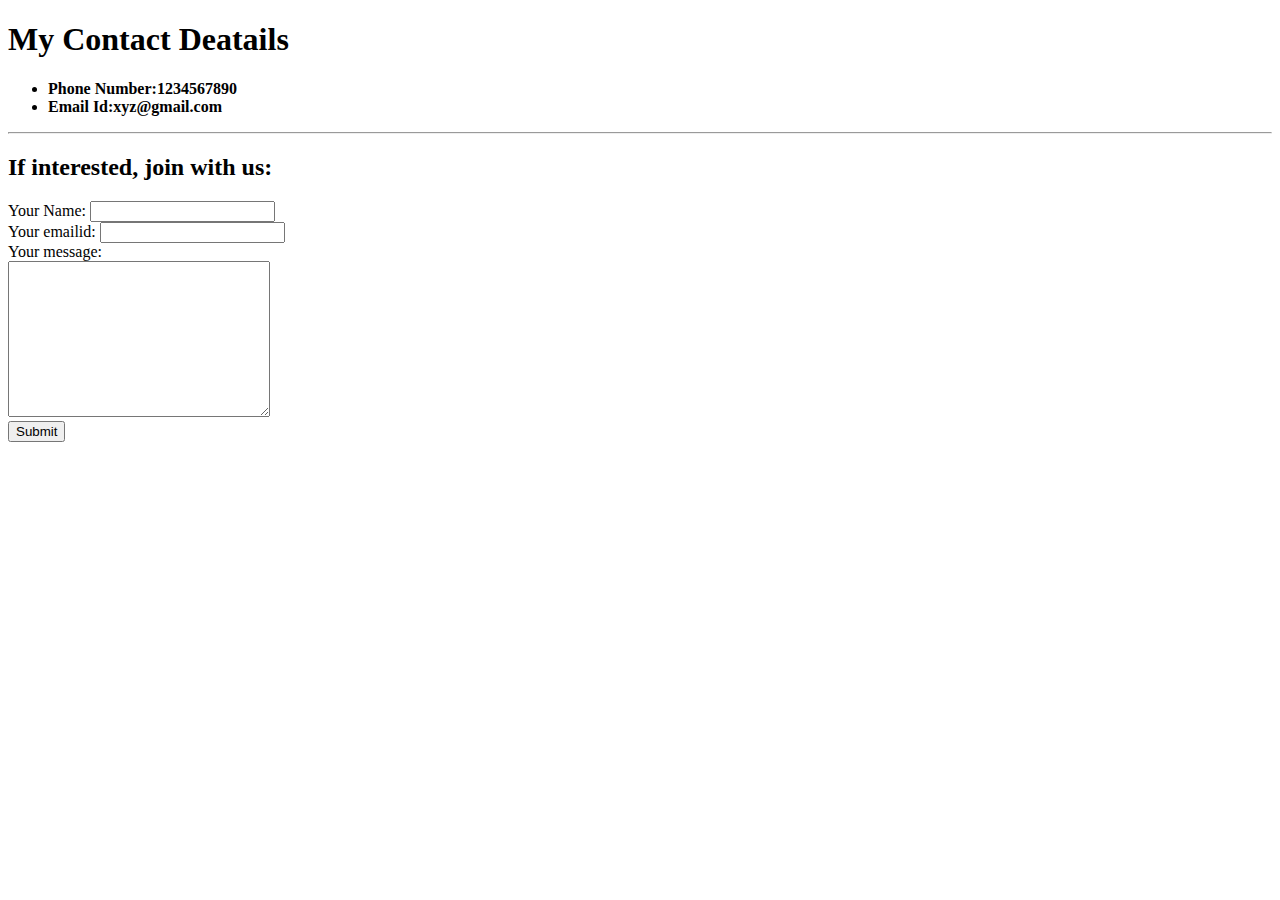
==== contact.html @ a761adce "Rename Contact-Me.html to contact.html" ====
<!DOCTYPE html>
<html lang="en" dir="ltr">
  <head>
    <meta charset="utf-8">
    <title>Contacts</title>
  </head>
  <body>
    <h1>My Contact Deatails</h1>
    <ul>
      <li><strong>Phone Number:1234567890</strong></li>
      <li><strong>Email Id:xyz@gmail.com</strong></li>
    </ul>
    <hr>
    <h2>If interested, join with us:</h2>
    <form action="mailto:niladrichowdhury87@gmail.com" method="post" enctype="text/plain">
    <label>Your Name:</label>
    <input type="text" name="YourName" value=""><br>
    <label>Your emailid:</label>
    <input type="email" name="YourEmail" value=""><br>
    <label>Your message:</label><br>
    <textarea name="YourMessage" rows="10" cols="30"></textarea><br>
    <input type="submit" name="" >
    </form>
  </body>
</html>
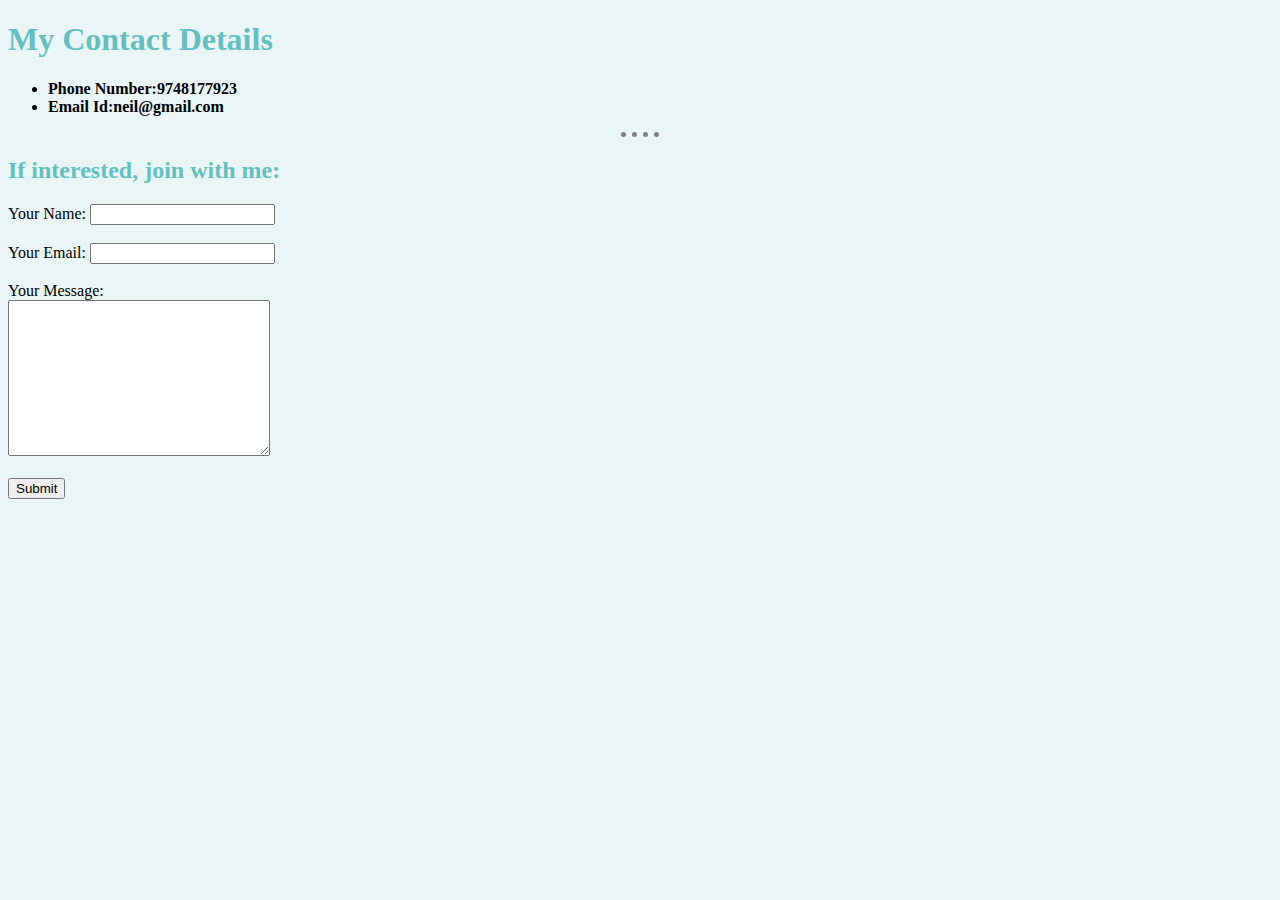
==== commit 7f9d7221: "Add files via upload" ====
--- a/contact.html
+++ b/contact.html
@@ -3,22 +3,23 @@
   <head>
     <meta charset="utf-8">
     <title>Contacts</title>
+    <link rel="stylesheet" href="css/styles.css">
   </head>
   <body>
-    <h1>My Contact Deatails</h1>
+    <h1>My Contact Details</h1>
     <ul>
-      <li><strong>Phone Number:1234567890</strong></li>
-      <li><strong>Email Id:xyz@gmail.com</strong></li>
+      <li><strong>Phone Number:9748177923</strong></li>
+      <li><strong>Email Id:neil@gmail.com</strong></li>
     </ul>
     <hr>
-    <h2>If interested, join with us:</h2>
+    <h2>If interested, join with me:</h2>
     <form action="mailto:niladrichowdhury87@gmail.com" method="post" enctype="text/plain">
     <label>Your Name:</label>
-    <input type="text" name="YourName" value=""><br>
-    <label>Your emailid:</label>
-    <input type="email" name="YourEmail" value=""><br>
-    <label>Your message:</label><br>
-    <textarea name="YourMessage" rows="10" cols="30"></textarea><br>
+    <input type="text" name="YourName" value=""><br><br>
+    <label>Your Email:</label>
+    <input type="email" name="YourEmail" value=""><br><br>
+    <label>Your Message:</label><br>
+    <textarea name="YourMessage" rows="10" cols="30"></textarea><br><br>
     <input type="submit" name="" >
     </form>
   </body>
--- a/css/styles.css
+++ b/css/styles.css
@@ -0,0 +1,27 @@
+  body {
+    background-color: #EAF6F6;
+  }
+
+  hr {
+    border-style: none;
+    border-top-style: dotted;
+    border-color: grey;
+    border-width: 5px;
+    width: 3%
+  }
+
+  img {
+    height: 120px;
+  }
+
+  h1 {
+     color: #66BFBF;
+  }
+
+  h2 {
+     color: #66BFBF;
+  }
+
+  h3 {
+     color: #66BFBF;
+  }
